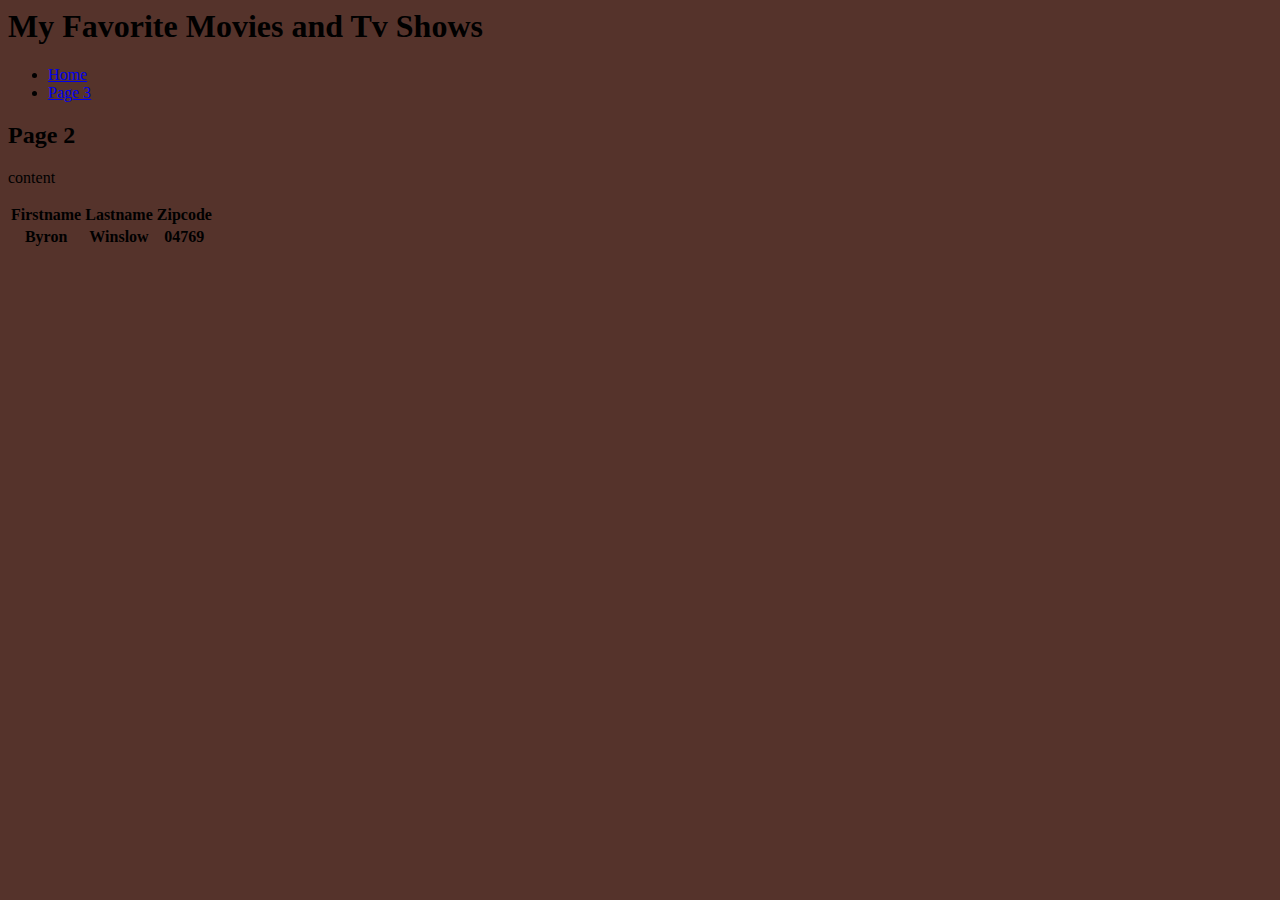
==== page2.html @ 77432cf9 "Version Pre-Alpha" ====
<!doctype>
<html>

	<head>
		<title>page.2</title>
		<link href="main.css" rel="stylesheet" type="text/css" />
	</head>

	<body>
		<h1>My Favorite Movies and Tv Shows</h1>
		<ul>
			<li><a href="index.html">Home</a></li>
			<li><a href="page3.html">Page 3</a></li>
		</ul>
		<h2>Page 2</h2>
		<p>content</p>

		<table>
			<tr>
				<th>Firstname</th>
				<th>Lastname</th>
				<th>Zipcode</th>
			</tr>
			<tr>
				<th>Byron</th>
				<th>Winslow</th>
				<th>04769</th>
			</tr>


		</table>
	</body>
</html>
---- main.css ----
body {
    background: #55332B
}
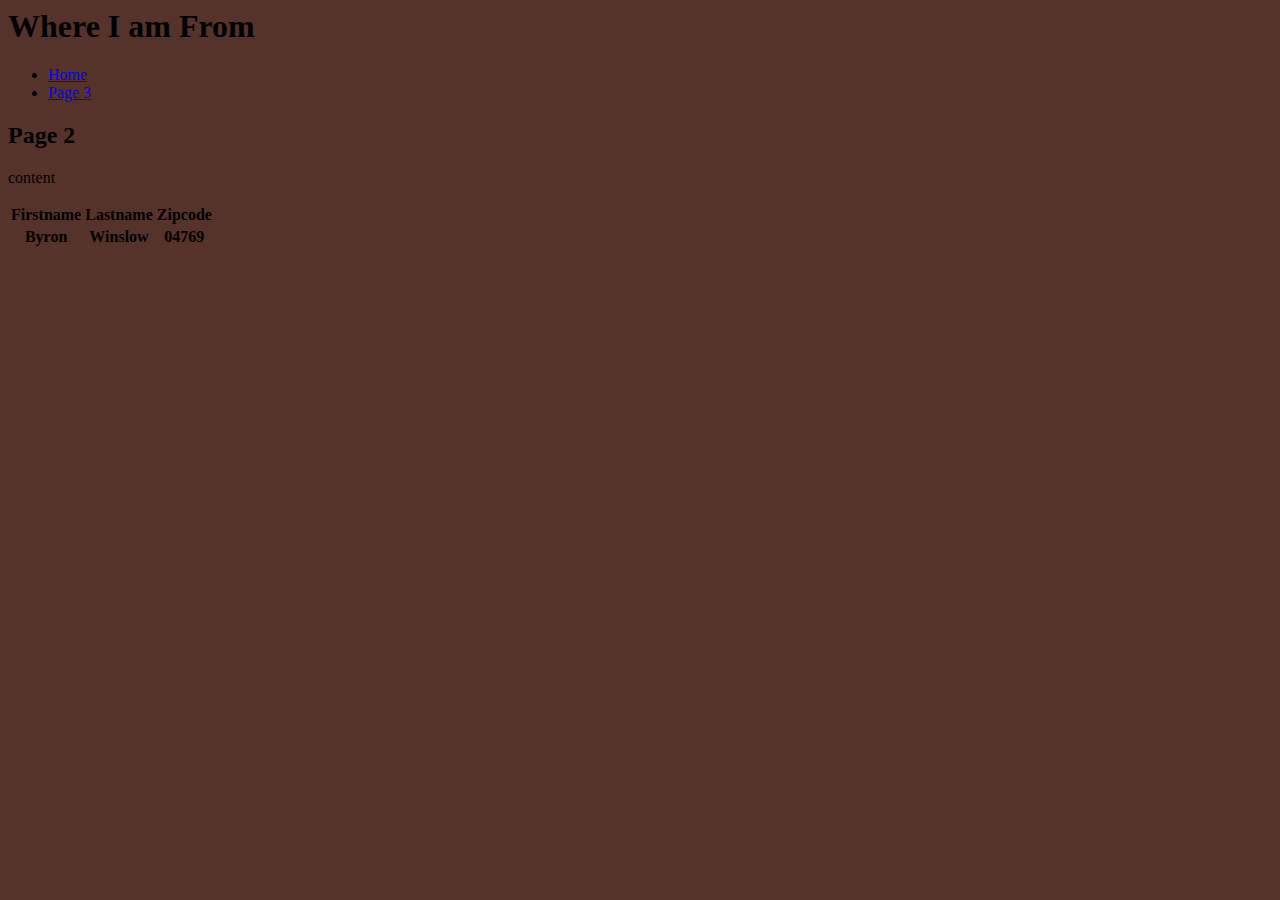
==== commit 9a0b0311: "test 1" ====
--- a/page2.html
+++ b/page2.html
@@ -7,7 +7,7 @@
 	</head>
 
 	<body>
-		<h1>My Favorite Movies and Tv Shows</h1>
+		<h1>Where I am From</h1>
 		<ul>
 			<li><a href="index.html">Home</a></li>
 			<li><a href="page3.html">Page 3</a></li>
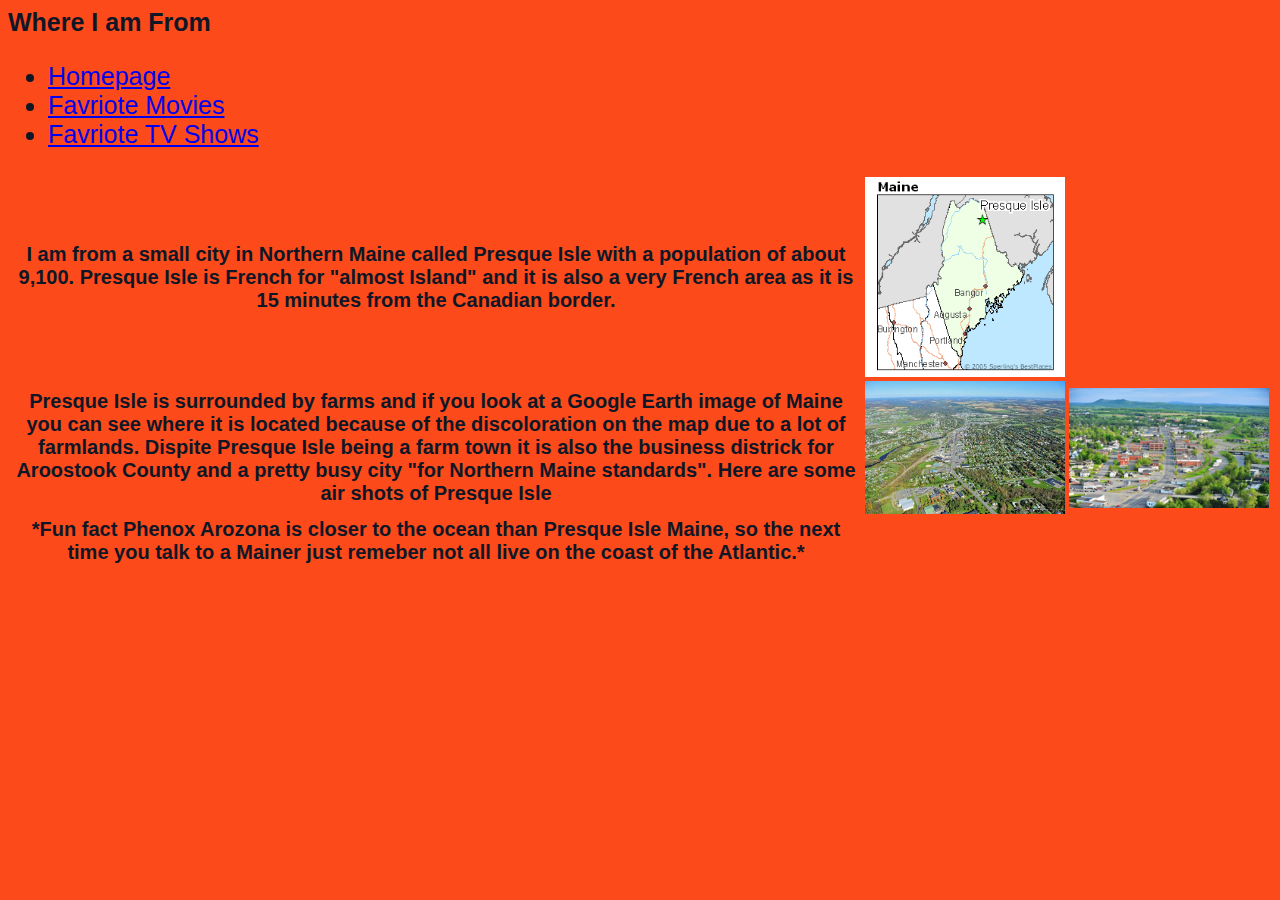
==== commit 4ea7c43b: "add 3" ====
--- a/page2.html
+++ b/page2.html
@@ -2,32 +2,33 @@
 <html>
 
 	<head>
-		<title>page.2</title>
+		<title>page.2</font></title>
 		<link href="main.css" rel="stylesheet" type="text/css" />
 	</head>
 
-	<body>
-		<h1>Where I am From</h1>
+	<body class="page2">
+		<h1 class="page2">Where I am From</font></h1>
 		<ul>
-			<li><a href="index.html">Home</a></li>
-			<li><a href="page3.html">Page 3</a></li>
-		</ul>
-		<h2>Page 2</h2>
-		<p>content</p>
+			<li class="page2"><a href="index.html">Homepage</a></li>
+        	<li class="page2"><a href="page3.html">Favriote Movies</a></li>
+        	<li class="page2"><a href="page4.html">Favriote TV Shows</a></li>
+        </ul>
+	<table>
+		<tr>
+			<th><p class="page2">I am from a small city in Northern Maine called Presque Isle with a population of about 9,100. Presque Isle is French for "almost Island" and it is also a very French area as it is 15 minutes from the Canadian border.</p></th>
+		
+			<th><IMG SRC= "Mainepi.jpg" width="200"></IMG></th>
+		</tr>
+	
 
-		<table>
-			<tr>
-				<th>Firstname</th>
-				<th>Lastname</th>
-				<th>Zipcode</th>
-			</tr>
-			<tr>
-				<th>Byron</th>
-				<th>Winslow</th>
-				<th>04769</th>
-			</tr>
-
-
-		</table>
+		 <tr>
+		 	<th><p class="page2">Presque Isle is surrounded by farms and if you look at a Google Earth image of Maine you can see where it is located because of the discoloration on the map due to a lot of farmlands. Dispite Presque Isle being a farm town it is also the business districk for Aroostook County and a pretty busy city "for Northern Maine standards". Here are some air shots of Presque Isle</p></th>
+		 	<th><IMG SRC= "pi air.jpg" width="200"></IMG></th>
+		 	<th><IMG SRC= "presqueisle.jpg" width="200"></IMG></th>
+		 </tr>
+		 <tr>
+			<th><p class="page2">*Fun fact Phenox Arozona is closer to the ocean than Presque Isle Maine, so the next time you talk to a Mainer just remeber not all live on the coast of the Atlantic.*</p></th>
+		</tr>
+	</table>
 	</body>
 </html>
--- a/main.css
+++ b/main.css
@@ -1,3 +1,87 @@
-body {
-    background: #55332B
-}+body.homepage {
+    background: #0F1626}
+
+p.homepage {
+	font-family: 'Encode Sans Expanded', sans-serif;
+	font-size: 25px;
+	color: #AB987A
+}
+ul{
+	font-family: 'Encode Sans Expanded', sans-serif;
+	font-size: 25px;
+	color: #AB987A
+}
+h1{
+	font-family: 'Encode Sans Expanded', sans-serif;
+	font-size: 25px;
+	color: #AB987A
+}
+h2{
+	font-family: 'Encode Sans Expanded', sans-serif;
+	font-size: 25px;
+	color: #AB987A
+}
+h3{
+	font-family: 'Encode Sans Expanded', sans-serif;
+	font-size: 25px;
+	color: #AB987A
+}
+
+body.page2{
+	background: #FC4A1A
+}
+h1.page2{
+	font-family: 'Encode Sans Expanded', sans-serif;
+	font-size: 25px;
+	color: #0F1626
+}
+li.page2{
+	font-family: 'Encode Sans Expanded', sans-serif;
+	font-size: 25px;
+	color: #0F1626
+}
+p.page2{
+	font-family: 'Encode Sans Expanded', sans-serif;
+	font-size: 20px;
+	color: #0F1626
+}
+
+body.page3{
+	background: #AB987A
+}
+h1.page3{
+	font-family: 'Encode Sans Expanded', sans-serif;
+	font-size: 25px;
+	color: #F5F5F5
+}
+title.page3{
+	font-family: 'Encode Sans Expanded', sans-serif;
+	font-size: 25px;
+	color: #F5F5F5
+}
+table.page3{
+	font-family: 'Encode Sans Expanded', sans-serif;
+	font-size: 25px;
+	color: #F5F5F5
+}
+body.page4{
+	background: #F5F5F5
+}
+h1.page4{
+	font-family: 'Encode Sans Expanded', sans-serif;
+	font-size: 25px;
+	color: #FC4A1A
+}
+table.page4{
+	font-family: 'Encode Sans Expanded', sans-serif;
+	font-size: 25px;
+	color: #FC4A1A
+}
+}
+li.page4{
+	font-family: 'Encode Sans Expanded', sans-serif;
+	font-size: 25px;
+	color: #FC4A1A
+}
+
+
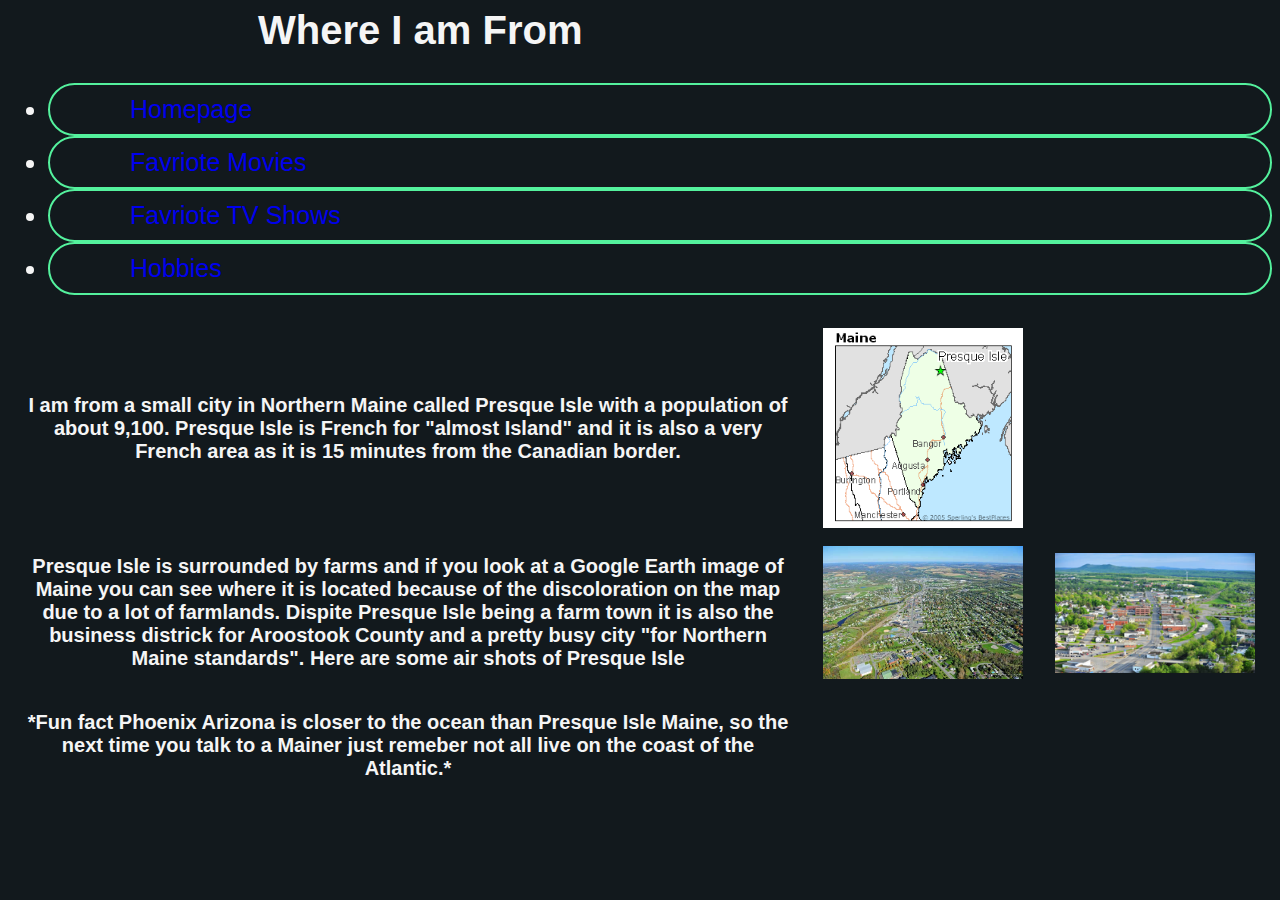
==== commit 1a00614e: "final changes" ====
--- a/page2.html
+++ b/page2.html
@@ -2,7 +2,7 @@
 <html>
 
 	<head>
-		<title>page.2</font></title>
+		<title>Where I am From</title>
 		<link href="main.css" rel="stylesheet" type="text/css" />
 	</head>
 
@@ -12,22 +12,23 @@
 			<li class="page2"><a href="index.html">Homepage</a></li>
         	<li class="page2"><a href="page3.html">Favriote Movies</a></li>
         	<li class="page2"><a href="page4.html">Favriote TV Shows</a></li>
+        	<li class="page2"><a href="page5.html">Hobbies</a></li>
         </ul>
 	<table>
 		<tr>
-			<th><p class="page2">I am from a small city in Northern Maine called Presque Isle with a population of about 9,100. Presque Isle is French for "almost Island" and it is also a very French area as it is 15 minutes from the Canadian border.</p></th>
+			<th class="page2"><p class="page2">I am from a small city in Northern Maine called Presque Isle with a population of about 9,100. Presque Isle is French for "almost Island" and it is also a very French area as it is 15 minutes from the Canadian border.</p></th>
 		
 			<th><IMG SRC= "Mainepi.jpg" width="200"></IMG></th>
 		</tr>
 	
 
 		 <tr>
-		 	<th><p class="page2">Presque Isle is surrounded by farms and if you look at a Google Earth image of Maine you can see where it is located because of the discoloration on the map due to a lot of farmlands. Dispite Presque Isle being a farm town it is also the business districk for Aroostook County and a pretty busy city "for Northern Maine standards". Here are some air shots of Presque Isle</p></th>
-		 	<th><IMG SRC= "pi air.jpg" width="200"></IMG></th>
-		 	<th><IMG SRC= "presqueisle.jpg" width="200"></IMG></th>
+		 	<th class="page2"><p class="page2">Presque Isle is surrounded by farms and if you look at a Google Earth image of Maine you can see where it is located because of the discoloration on the map due to a lot of farmlands. Dispite Presque Isle being a farm town it is also the business districk for Aroostook County and a pretty busy city "for Northern Maine standards". Here are some air shots of Presque Isle</p></th>
+		 	<th class="page2"><IMG SRC= "pi air.jpg" width="200"></IMG></th>
+		 	<th class="page2"><IMG SRC= "presqueisle.jpg" width="200"></IMG></th>
 		 </tr>
 		 <tr>
-			<th><p class="page2">*Fun fact Phenox Arozona is closer to the ocean than Presque Isle Maine, so the next time you talk to a Mainer just remeber not all live on the coast of the Atlantic.*</p></th>
+			<th class="page2"><p class="page2">*Fun fact Phoenix Arizona is closer to the ocean than Presque Isle Maine, so the next time you talk to a Mainer just remeber not all live on the coast of the Atlantic.*</p></th>
 		</tr>
 	</table>
 	</body>
--- a/main.css
+++ b/main.css
@@ -1,87 +1,188 @@
 body.homepage {
-    background: #0F1626}
+    background: #12191D}
 
 p.homepage {
-	font-family: 'Encode Sans Expanded', sans-serif;
+	font-family: "proxima nova", sans-serif;
+	font-weight: 100;
 	font-size: 25px;
-	color: #AB987A
+	color: #F5F5F5
+}
+
+
+a{
+	text-decoration: inherit;
+	
 }
 ul{
-	font-family: 'Encode Sans Expanded', sans-serif;
-	font-size: 25px;
-	color: #AB987A
+	font-family: "proxima nova", sans-serif;
+	font-color: #F5F5F5;
+	font-size: 30px;
+	color: #F5F5F5
+	font-weight: 100;
+	}
+
+li{
+	color: #F5F5F5;
+	font-family: "proxima nova", sans-serif;
+	font-weight: 100;
+	font-style: 30px;
+	border: solid 2px #54F19D;
+	border-radius: 50px;
+	padding: 10px 80px;
+	text-decoration: none;	
+	
+
+}
+
+h1{
+	font-family: "proxima nova", sans-serif;
+	font-size: 40px;
+	color: #F5F5F5
 }
 h1{
-	font-family: 'Encode Sans Expanded', sans-serif;
-	font-size: 25px;
-	color: #AB987A
+	margin-left: 250px;
 }
 h2{
-	font-family: 'Encode Sans Expanded', sans-serif;
-	font-size: 25px;
-	color: #AB987A
+	font-family: "proxima nova", sans-serif;
+	color: #F5F5F5
+}
+h2{
+	margin-left: 337px;
 }
 h3{
-	font-family: 'Encode Sans Expanded', sans-serif;
+	font-family: "proxima nova", sans-serif;
 	font-size: 25px;
-	color: #AB987A
+	color: #F5F5F5
 }
 
 body.page2{
-	background: #FC4A1A
+	background: #12191D
 }
 h1.page2{
-	font-family: 'Encode Sans Expanded', sans-serif;
-	font-size: 25px;
-	color: #0F1626
+	font-family: "proxima nova", sans-serif;
+	font-size: 40px;
+	color: #F5F5F5
+}
+h1.page2{
+	margin-left: 250px;
 }
 li.page2{
-	font-family: 'Encode Sans Expanded', sans-serif;
+	font-family: "proxima nova", sans-serif;
 	font-size: 25px;
-	color: #0F1626
+	color: #F5F5F5
 }
 p.page2{
-	font-family: 'Encode Sans Expanded', sans-serif;
+	font-family: "proxima nova", sans-serif;
 	font-size: 20px;
-	color: #0F1626
+	color: #F5F5F5
+}
+th.page2{
+	padding: 15px;
 }
 
 body.page3{
-	background: #AB987A
+	background: #12191D
 }
 h1.page3{
-	font-family: 'Encode Sans Expanded', sans-serif;
+	font-family: "proxima nova", sans-serif;
+	color: #F5F5F5
+}
+h1.page3{
+	margin-left: 250px;
+}
+title.page3{
+	font-family: "proxima nova", sans-serif;
 	font-size: 25px;
 	color: #F5F5F5
 }
-title.page3{
-	font-family: 'Encode Sans Expanded', sans-serif;
+p.page3{
+font-family: "proxima nova", sans-serif;
+	font-weight: 100px;
 	font-size: 25px;
 	color: #F5F5F5
 }
 table.page3{
-	font-family: 'Encode Sans Expanded', sans-serif;
+	font-family: "proxima nova", sans-serif;
+	font-size: 30px;
+	color: #F5F5F5
+
+}
+
+th.page3{
+	padding: 100px
+}
+th.page3{
+	font-family: "proxima nova",sans-serif;
+	font-size: 30px;
+	color: #F5F5F5
+}
+li.page3{
+	font-family: "proxima nova", sans-serif;
+	font-size: 25px;
+	color: #F5F5F5
+
+}
+body.page4{
+	background: #12191D
+}
+h1.page4{
+	font-family: "proxima nova", sans-serif;
+	font-size: 40px;
+	color: #F5F5F5
+}
+h1.page4{
+	margin-left: 250px;
+}
+p.page4{font-family: "proxima nova",sans-serif;
 	font-size: 25px;
 	color: #F5F5F5
 }
-body.page4{
-	background: #F5F5F5
+table.page4{
+	font-family: "proxima nova", sans-serif;
+	font-size: 30px;
+	color: #F5F5F5
 }
-h1.page4{
-	font-family: 'Encode Sans Expanded', sans-serif;
+
+li.page4{
+	font-family: "proxima nova", sans-serif;
 	font-size: 25px;
-	color: #FC4A1A
+	color: #F5F5F5
 }
-table.page4{
-	font-family: 'Encode Sans Expanded', sans-serif;
+th.page4{
+	padding: 100px
+}
+
+th.page4{
+	font-family: "proxima nova",sans-serif;
+	font-size: 28px;
+	color: #F5F5F5
+}
+
+body.page5{
+	background: #12191D
+}
+h1.page5{
+	font-family: "proxima nova", sans-serif;
+	font-size: 40px;
+	color: #F5F5F5
+}
+h1.page5{
+	margin-left: 325px;
+}
+li.page5{
+	font-family: "proxima nova", sans-serif; 
 	font-size: 25px;
-	color: #FC4A1A
+	color: #F5F5F5
 }
+p.page5{
+	font-family: "proxima nova", sans-serif;
+	font-size: 20px;
+	color: #F5F5F5
 }
-li.page4{
-	font-family: 'Encode Sans Expanded', sans-serif;
-	font-size: 25px;
-	color: #FC4A1A
+th.page5{
+	padding: 50px
 }
 
 
+
+
